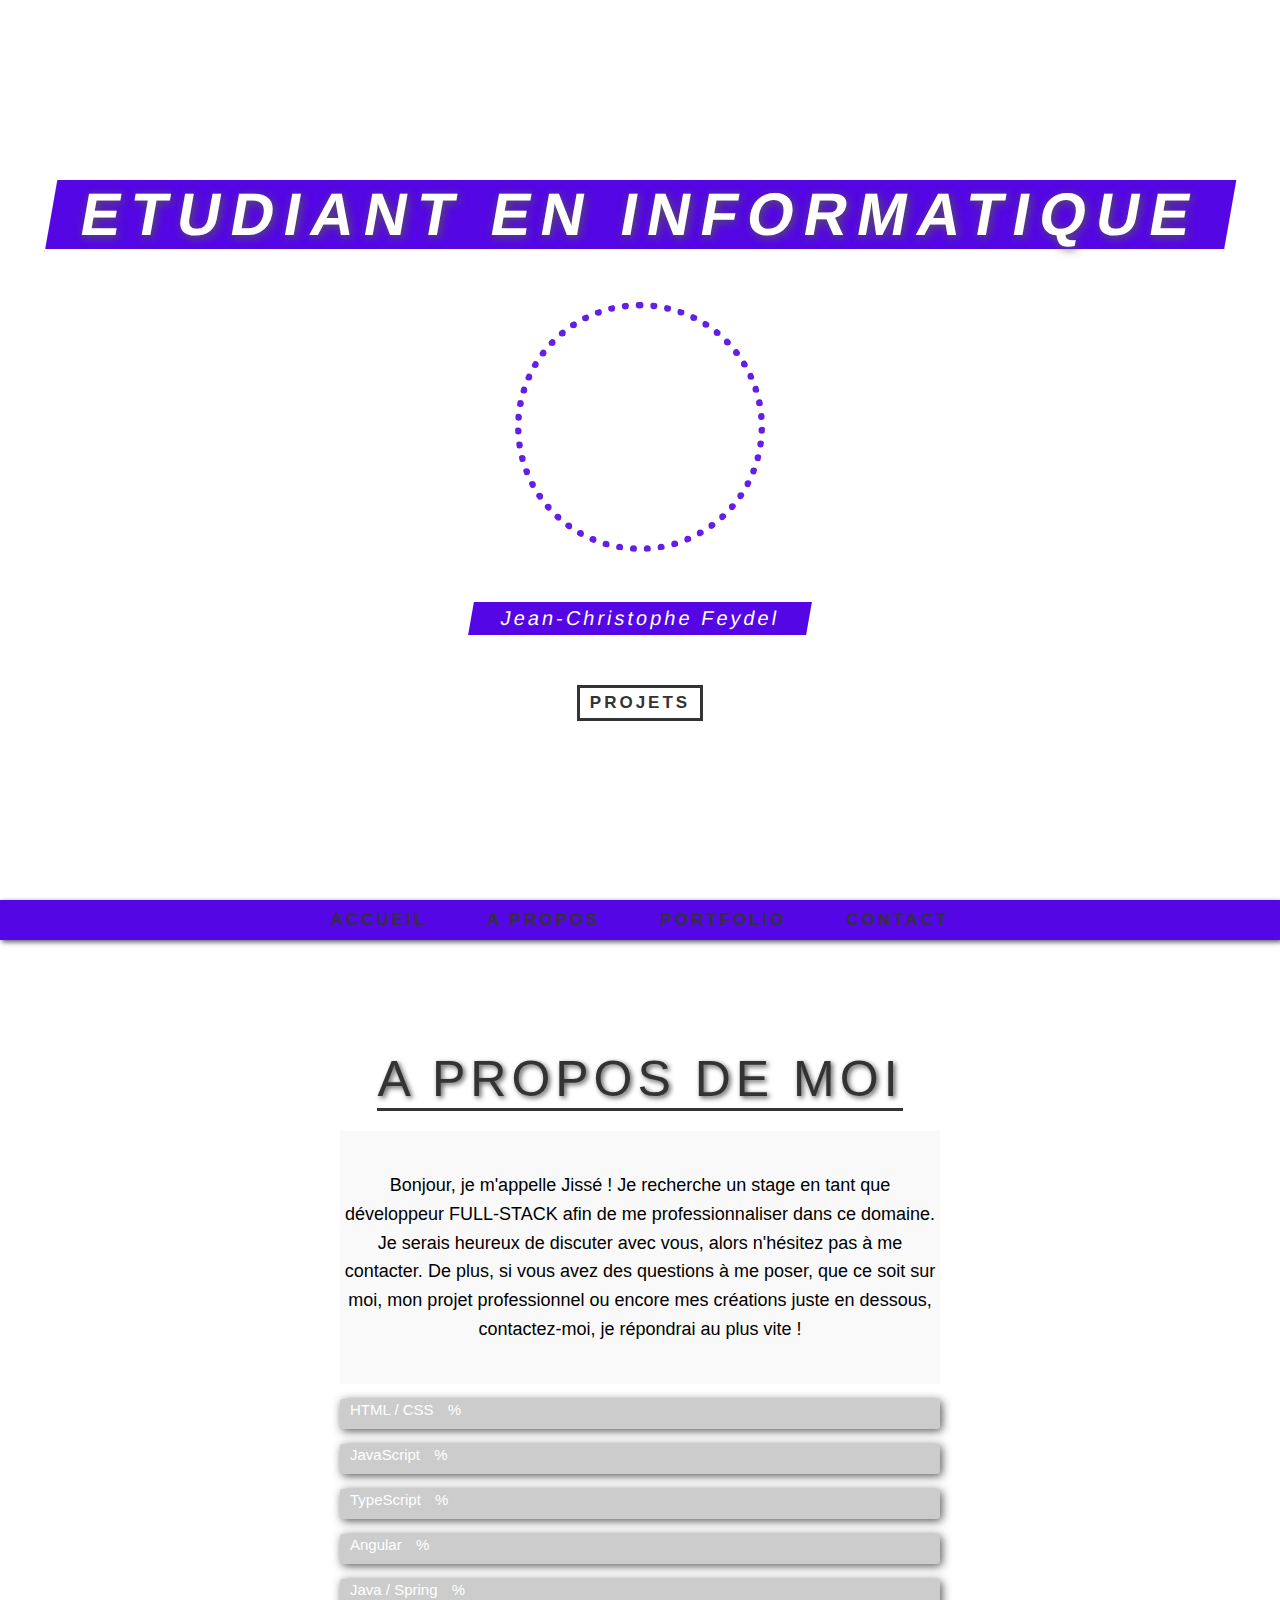
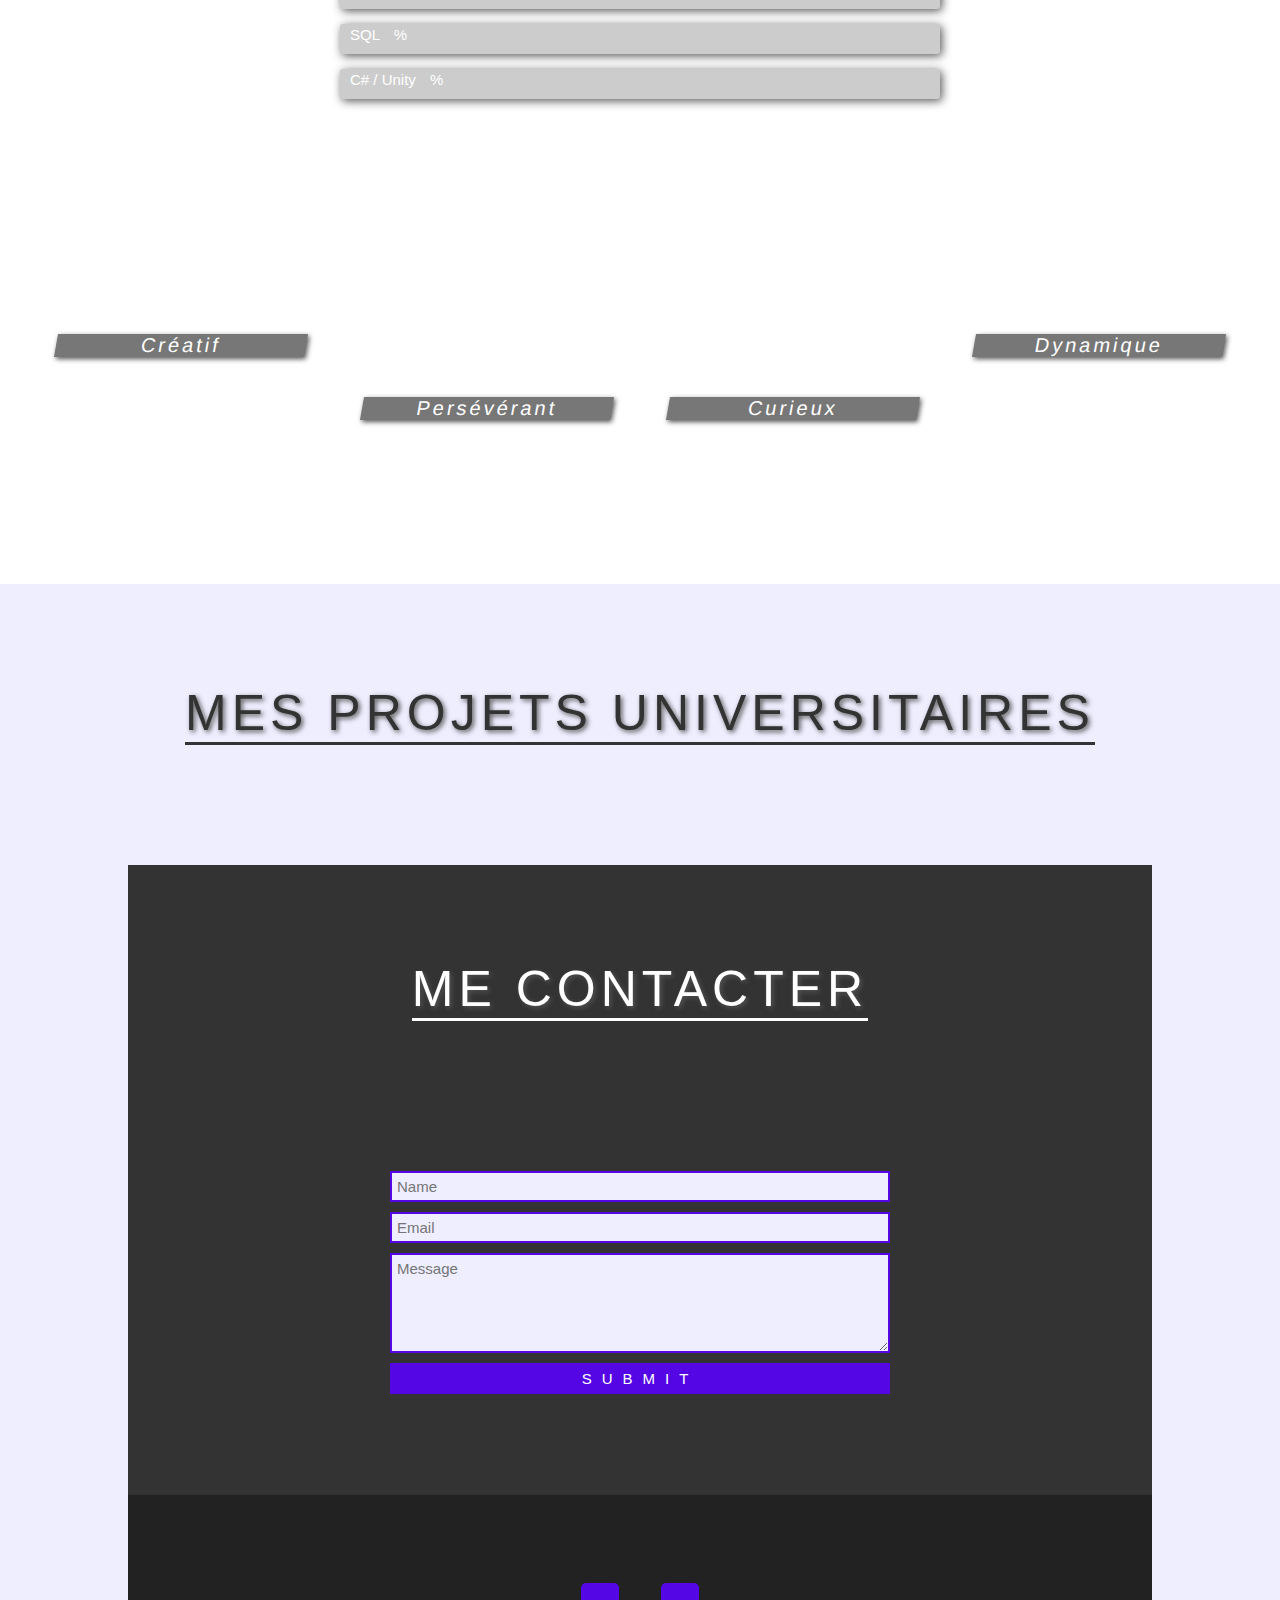
==== index.html @ 64fa3d11 "18" ====
<!DOCTYPE html>
<html lang="en">
  <head>
    <meta charset="UTF-8" />
    <meta name="viewport" content="width=device-width, initial-scale=1.0" />
    <title>Portfolio</title>
    <link rel="stylesheet" href="style.css" />
    <link
      rel="stylesheet"
      href="https://cdnjs.cloudflare.com/ajax/libs/font-awesome/5.13.0/css/all.min.css"
    />
    <link
      href="https://fonts.googleapis.com/css2?family=Jost:wght@100;200;300;400;500;600;700;800;900&display=swap"
      rel="stylesheet"
    />

    <script type="text/javascript" src="https://cdn.emailjs.com/sdk/2.3.2/email.min.js"></script>

  </head>
  <body>
    <div class="container">
      <!-- Section 1 -->
      <section class="section-1 center" id="section-1">
        <h1 class="section-1-heading">
          Etudiant en Informatique
        </h1>
        <img src="images/phoyoCV.jpg" alt="Jean-Christophe Feydel" class="person-img" />
        <h3 class="person-name">Jean-Christophe Feydel</h3>
        <a href="#section-3" class="section-1-btn">Projets</a>
      </section>
      <!-- End of Section 1 -->

      <!-- Navbar -->
      <nav class="navbar center">
        <a href="#section-1" class="navbar-link">Accueil</a>
        <a href="#section-2" class="navbar-link">A propos</a>
        <a href="#section-3" class="navbar-link">Portfolio</a>
        <a href="#section-4" class="navbar-link">Contact</a>
      </nav>

      <!-- End of Navbar -->

      <!-- Section 2 -->
      <section class="section-2" id="section-2">
        <h1 class="section-heading section-2-heading">A propos de moi</h1>

        <section class="section-2-bio" id="section-2-bio">
          <div class="container">
        
            <p class="bio-text">
              Bonjour, je m'appelle Jissé ! Je recherche un stage en tant que développeur FULL-STACK afin de me professionnaliser dans ce domaine. 
              Je serais heureux de discuter avec vous, alors n'hésitez pas à me contacter.
              De plus, si vous avez des questions à me poser, que ce soit sur moi, mon projet professionnel ou encore mes créations juste en dessous, 
              contactez-moi, je répondrai au plus vite !
            </p>
          </div>
        </section>


        <div class="progress-bars-wrapper">
          <div class="progress-bar">
            <p class="progress-text">
              HTML / CSS
              <span></span>%
            </p>
            <div class="progress-percent"></div>
          </div>
          <div class="progress-bar">
            <p class="progress-text">
              JavaScript
              <span></span>%
            </p>
            <div class="progress-percent"></div>
          </div>
          <div class="progress-bar">
            <p class="progress-text">
              TypeScript
              <span></span>%
            </p>
            <div class="progress-percent"></div>
          </div>
          <div class="progress-bar">
            <p class="progress-text">
              Angular
              <span></span>%
            </p>
            <div class="progress-percent"></div>
          </div>
          <div class="progress-bar">
            <p class="progress-text">
              Java /  Spring
              <span></span>%
            </p>
            <div class="progress-percent"></div>
          </div>
          <div class="progress-bar">
            <p class="progress-text">
             SQL
              <span></span>%
            </p>
            <div class="progress-percent"></div>
          </div>
          <div class="progress-bar">
            <p class="progress-text">
             C# / Unity
              <span></span>%
            </p>
            <div class="progress-percent"></div>
          </div>
        </div>
        <div class="services">
          <div class="service">
            <i class="far fa-lightbulb"></i>
            <h2 class="service-heading">Créatif</h2>
          </div>
          <div class="service">
            <i class="fas fa-cut"></i>
            <h2 class="service-heading">Persévérant</h2>
          </div>
          <div class="service">
            <i class="fas fa-tachometer-alt"></i>
            <h2 class="service-heading">Curieux</h2>
          </div>
          <div class="service">
            <i class="fas fa-rocket"></i>
            <h2 class="service-heading">Dynamique</h2>
          </div>
        </div>
      </section>
      <!-- End of Section 2 -->

      <!-- Section 3 -->
      <section class="section-3" id="section-3">
        <h1 class="section-heading section-3-heading">Mes Projets Universitaires</h1>
        <div class="projects-wrapper center">

          <div class="project">
            <div class="project-text">
              <h2 class="project-name">Bataille Navale Réseaux </h2>
              <h4 class="project-technologies">JAVA</h4>
            </div>
            <img src="images/BTN.png" class="project-img" />
            <a
              href="https://github.com/Jisse7/BatailleNavale.github"
              class="project-link"
              target="_blank"
              >Aller sur Git Hub</a
            >
          </div>


          <div class="project">
            <div class="project-text">
              <h2 class="project-name">Jeu de Dessin Réseaux</h2>
              <h4 class="project-technologies">JAVA</h4>
            </div>
            <img src="images/DESSIN.png" class="project-img" />
            <a href="https://github.com/Jisse7/dessinMultijoueur" class="project-link" target="_blank">Aller sur Git HUB</a> 
         </div>
        
  
         <div class="project">
          <div class="project-text">
            <h2 class="project-name">Appli Mobile A.Studio </h2>
            <h4 class="project-technologies">JAVA</h4>
          </div>
          <img src="images/LUNA.png" class="project-img" />
          <a
            href="https://github.com/Jisse7/LunabeeStudioJCF"
            class="project-link"
            target="_blank"
            >Aller sur Git Hub</a
          >
        </div>


        <div class="project">
          <div class="project-text">
            <h2 class="project-name">Mini projet Angular</h2>
            <h4 class="project-technologies">Angular / TypeScript</h4>
          </div>
          <img src="images/Notes.png" class="project-img" />
          <a
            href="https://github.com/Jisse7/notes.io"
            class="project-link"
            target="_blank"
            >Aller sur github</a
          >
        </div>

        <div class="project">
          <div class="project-text">
            <h2 class="project-name">Site Vitrine Trekking</h2>
            <h4 class="project-technologies">HTML / CSS / JavaScript</h4>
          </div>
          <img src="images/TREK.png" class="project-img" />
          <a
            href="https://jisse7.github.io/trek.github.io/"
            class="project-link"
            target="_blank"
            >Jeter un coup d'oeil</a
          >
        </div>

          <div class="project">
            <div class="project-text">
              <h2 class="project-name">Site vitrine KB</h2>
              <h4 class="project-technologies">HTML / CSS </h4>
            </div>
            <img src="images/KB.png" class="project-img" />
            <a
              href="https://jisse7.github.io/kb.github.io/"
              class="project-link"
              target="_blank"
              >Jeter un coup d'oeil</a
            >
          </div>
          <div class="project">
            <div class="project-text">
              <h2 class="project-name">Site vitrine Ck.Pie</h2>
              <h4 class="project-technologies">HTML / CSS</h4>
            </div>
            <img src="images/CK.png" class="project-img" />
            <a
              href="https://jisse7.github.io/ck.github.io/"
              
              class="project-link"
              target="_blank"
              >Jeter un coup d'oeil</a
            >
          </div>
       
          

          
          <div class="project">
            <div class="project-text">
              <h2 class="project-name">Mini Projet Unity</h2>
              <h4 class="project-technologies">Unity / C#</h4>
            </div>
            <img src="images/enCours.jpg" class="project-img" />
            <!-- <a
              href="https://www.youtube.com/watch?v=d1vT4kkTCaw"
              class="project-link"
              target="_blank"
              >aller à la vidéo</a
            > -->
          </div>
          <div class="project">
            <div class="project-text">
              <h2 class="project-name">Site E-commerce</h2>
              <h4 class="project-technologies">HTML / CSS / JS / PHP / LARAVEL / SQL </h4>
            </div>
            <img src="images/enCours.jpg" class="project-img" />
            <!-- <a
              href="https://www.youtube.com/watch?v=1qhSSp2q7n4"
              class="project-link"
              target="_blank"
              >aller à la vidéo</a
            > -->
          </div>
         
          
      <!-- End of Section 3 -->

      <!-- Section 4 -->
      <section class="section-4" id="section-4">
        <h1 class="section-heading section-4-heading">Me contacter</h1>
        <form class="contact-form center" id="myForm">
          <input type="text" name="user_name" placeholder="Name" />
          <input type="email" name="user_email" placeholder="Email" />
          <textarea name="message" placeholder="Message"></textarea>
          <input type="submit" value="Submit" class="contact-form-btn" />
        </form>

       
    </section>
    
      <!-- End of Section 4 -->

      <!-- Section 5 -->
      <footer class="section-5 center">
        <div class="social-media">
          <a href="https://github.com/Jisse7?tab=repositories" class="social-media-link">
            <i class="fab fa-github-square"></i>
          </a>
          <a href="https://www.linkedin.com/in/jean-christophe-feydel-08a142278" class="social-media-link">
            <i class="fab fa-linkedin"></i>
          </a>
          <!-- <a href="#none" class="social-media-link">
            <i class="fab fa-facebook-square"></i>
          </a> -->
          <!-- <a href="#none" class="social-media-link">
            <i class="fab fa-instagram-square"></i>
          </a> -->
        </div>
        <p class="copyright">
          <!-- Copyright &copy; CodeAndCreate. All Rights Reserved  -->
        </p>
      </footer>
      <!-- End of Section 5 -->
    </div>

    <script src="script.js"></script>

    <script type="text/javascript">
      (function(){
        emailjs.init('nXxtRLYhbCLUNJlXE') // Remplacez avec votre User ID d'EmailJS
      })();
    
      document.getElementById('myForm').addEventListener('submit', function(event) {
        event.preventDefault();
    
        // Ici, 'service_eklnlmu' est l'ID de votre service EmailJS et 'template_ffc7kv7' est l'ID de votre modèle
        emailjs.sendForm('service_eklnlmu', 'template_ffc7kv7', this)
          .then(function() {
            alert('Message envoyé avec succès!');
          }, function(error) {
            alert('Échec de l\'envoi: ' + JSON.stringify(error));
          });
      });
    </script>
    

  </body>
</html>
---- style.css ----
/* Reset and Common Styles */
* {
  margin: 0;
  padding: 0;
  outline: none;
  box-sizing: border-box;
  text-decoration: none;
  list-style-type: none;
  font-family: "Jost", sans-serif;
  font-weight: 400;
}

html {
  font-size: 62.5%;
  scroll-behavior: smooth;
}

.center {
  display: flex;
  justify-content: center;
  align-items: center;
}

.section-heading {
  font-size: 5rem;
  color: #333;
  text-transform: uppercase;
  letter-spacing: 0.5rem;
  margin-bottom: 2rem;
  border-bottom: 0.3rem solid #333;
  text-shadow: 0.2rem 0.2rem 0.5rem #555;
}
/* End of Reset and Common Styles */

/* Section 1 */
.section-1 {
  width: 100%;
  height: 100vh;
  background: linear-gradient(
      rgba(255, 255, 255, 0.2),
      rgba(255, 255, 255, 0.3)
    ),
    url(images/jamesWebb.jpg) center no-repeat;
  background-size: cover;
  flex-direction: column;
}

.section-1-heading {
  font-size: 6rem;
  font-weight: 700;
  color: #fff;
  background-color: #5407e4;
  padding: 0 3rem;
  margin-bottom: 5rem;
  text-transform: uppercase;
  letter-spacing: 1rem;
  border-bottom: 0.3rem solid #fff;
  text-shadow: 0.2rem 0.2rem 1rem #555;
  transform: skew(-10deg);
}

.person-img {
  width: 25rem;
  height: 25rem;
  object-fit: cover;
  border-radius: 50%;
  border: 0.7rem dotted #5407e4;
  background-color: rgba(255, 255, 255, 0.7);
  padding: 0.5rem;
  opacity: 0.9;
}

.person-name {
  font-size: 2rem;
  color: #fff;
  background-color: #5407e4;
  margin: 5rem 0;
  padding: 0.5rem 3rem;
  letter-spacing: 0.3rem;
  transform: skew(-10deg);
}

.section-1-btn {
  font-size: 1.7rem;
  font-weight: 700;
  color: #333;
  background-color: #fff;
  border: 0.3rem solid #333;
  padding: 0.5rem 1rem;
  text-transform: uppercase;
  letter-spacing: 0.3rem;
}
/* End of Section 1 */

/* Navbar */
.navbar {
  width: 100%;
  height: 4rem;
  background-color: #5407e4;
  box-shadow: 0.2rem 0.2rem 0.5rem #555;
  position: absolute;
  z-index: 300;
}

.sticky {
  position: fixed;
  top: 0;
}

.navbar-link {
  font-size: 1.7rem;
  font-weight: 600;
  color: #333;
  margin: 0 3rem;
  letter-spacing: 0.3rem;
  text-transform: uppercase;
  position: relative;
  transition: color 0.2s;
}

.change.navbar-link {
  color: #fff;
}

.navbar-link:hover {
  color: #fff;
}

.navbar-link::before {
  content: "";
  width: 0;
  height: 0.2rem;
  background-color: #fff;
  position: absolute;
  right: -15%;
  bottom: -0.3rem;
  transition: width 0.2s;
}

.change.navbar-link::before {
  width: 130%;
}

.navbar-link:hover::before {
  width: 130%;
}
/* End of Navbar */

/* Section 2 */

.section-2-bio {
  background-color: #f9f9f9; /* Couleur de fond */
  padding: 40px 0; /* Espacement intérieur */
}

/* Style pour le texte de la biographie */
.bio-text {
  font-size: 18px; /* Taille de la police */
  line-height: 1.6; /* Hauteur de ligne */
  text-align: center; /* Alignement du texte */
  margin: 0 auto; /* Centrage horizontal */
  max-width: 600px; /* Largeur maximale */
}

.section-2 {
  width: 100%;
  height: 100%;
  padding: 15rem 0 10rem 0;
  background-color: #fff;
  display: flex;
  flex-direction: column;
  align-items: center;
}

.progress-bars-wrapper {
  margin-bottom: 10rem;
}

.progress-bar {
  width: 60rem;
  height: 3rem;
  background-color: #ccc;
  margin: 1.5rem 0;
  border-radius: 0.3rem;
  box-shadow: 0.2rem 0.2rem 1rem #555;
  position: relative;
}

.progress-text {
  position: absolute;
  left: 1rem;
  font-size: 1.5rem;
  color: #fff;
}

.progress-text span {
  margin: 0 0.5rem;
  font-size: 1.8rem;
  font-weight: 700;
}

.progress-percent {
  width: 0;
  height: 100%;
  background-color: #5407e4;
  border-radius: 0.3rem;
  transition: width 0.5s 0.5s ease-in-out;
}

.services {
  width: 100%;
  height: 30vh;
  display: flex;
  justify-content: space-evenly;
  align-items: center;
}

.service {
  text-align: center;
}

.service:first-child,
.service:last-child {
  align-self: flex-start;
}

.service i {
  font-size: 10rem;
  color: #888;
  margin-bottom: 2rem;
  text-shadow: 0.1rem 0.1rem 0.5rem #555;
}

.service h2 {
  font-size: 2rem;
  color: #fff;
  background-color: #777;
  width: 25rem;
  letter-spacing: 0.3rem;
  transform: skew(-10deg);
  box-shadow: 0.2rem 0.2rem 0.5rem #555;
}
/* End of Section 2 */

/* Section 3 */
.section-3 {
  width: 100%;
  height: 100%;
  padding: 10rem 0;
  background-color: #eef;
  display: flex;
  flex-direction: column;
  align-items: center;
}

.projects-wrapper {
  width: 80%;
  flex-wrap: wrap;
}

.project {
  display: flex;
  flex-direction: column;
  justify-content: center;
  align-items: center;
  margin: 1rem;
  background-color: #fff;
  box-shadow: 0.3rem 0.3rem 0.5rem #777;
  position: relative;
  overflow: hidden;
  transition: box-shadow 0.5s;
}

.project:hover {
  box-shadow: 1rem 1rem 1rem #777;
}

.project-text {
  text-align: center;
  letter-spacing: 0.1rem;
  position: absolute;
  top: -10rem;
  z-index: 10;
  transition: top 0.3s;
}

.project:hover .project-text {
  top: 5rem;
  transition: top 0.3s 0.3s;
}

.project-name {
  font-size: 3rem;
  font-weight: 700;
  color: #333;
  text-transform: capitalize;
}

.project-technologies {
  font-size: 1.8rem;
  color: #5407e4;
}

.project-img {
  width: 40rem;
  transition: opacity 0.3s;
}

.project:hover .project-img {
  opacity: 0.2;
}

.project-link {
  font-size: 2rem;
  font-weight: 500;
  color: #333;
  letter-spacing: 0.1rem;
  border: 0.3rem solid #5407e4;
  padding: 0 1rem;
  background-color: #fff;
  position: absolute;
  bottom: -5rem;
  transition: bottom 0.3s;
}

.project:hover .project-link {
  bottom: 5rem;
  transition: bottom 0.3s 0.3s;
}
/* End of Section 3 */

/* Section 4 */
.section-4 {
  width: 100%;
  height: 70vh;
  background-color: #333;
  display: flex;
  flex-direction: column;
  align-items: center;
  justify-content: space-evenly;
}

.section-4-heading {
  color: #fff;
  box-shadow: none;
  border-color: #fff;
  margin-bottom: 5rem;
}

.contact-form {
  width: 50rem;
  flex-direction: column;
}

.contact-form input,
.contact-form textarea {
  width: 100%;
  padding: 0.5rem;
  margin: 0.5rem 0;
  background-color: #eef;
  font-size: 1.5rem;
  border: 0.2rem solid #5407e4;
  color: #555;
}

.contact-form textarea {
  height: 10rem;
  max-height: 15rem;
  max-width: 100%;
}

.contact-form .contact-form-btn {
  background-color: #5407e4;
  color: #fff;
  text-transform: uppercase;
  letter-spacing: 1rem;
  cursor: pointer;
}
/* End of Section 4 */

/* Section 5 */
.section-5 {
  width: 100%;
  height: 30vh;
  background-color: #222;
  flex-direction: column;
}

.social-media {
  margin-bottom: 5rem;
}

.social-media-link {
  margin: 0 2rem;
  padding: 0.7rem;
  background-color: #5407e4;
  border-radius: 0.5rem;
  display: inline-block;
}

.social-media-link i {
  font-size: 3rem;
  color: #fff;
}

.copyright {
  color: #aaa;
  font-size: 2rem;
  letter-spacing: 0.2rem;
  font-weight: 300;
  text-align: center;
}
/* End of Section 5 */

/* Responsive */
@media (max-width: 1200px) {
  .services {
    height: auto;
    flex-wrap: wrap;
  }

  .service {
    margin: 3rem 2rem;
  }

  .section-4 {
    height: 80vh;
  }
}

@media (max-width: 800px) {
  .section-1-heading {
    font-size: 4rem;
  }

  .progress-bar {
    width: 50rem;
  }
}

@media (max-width: 600px) {
  .section-1-heading {
    font-size: 3rem;
  }

  .navbar-link {
    margin: 0 2rem;
    font-size: 1.5rem;
  }

  .section-2 {
    padding: 10rem;
  }

  .section-2-heading {
    margin-bottom: 10rem;
  }

  .progress-bar {
    width: 45rem;
  }

  .project-img {
    width: 100%;
  }

  .contact-form {
    width: 40rem;
  }

  .copyright {
    width: 70%;
  }
}

@media (max-width: 500px) {
  html {
    font-size: 55%;
  }
}

@media (max-width: 450px) {
  html {
    font-size: 45%;
  }

  .section-1-heading {
    font-size: 2.5rem;
  }

  .navbar-link {
    margin: 0 1.5rem;
  }

  .section-2-heading {
    text-align: center;
  }

  .progress-bar {
    width: 40rem;
  }
}
/* End of Responsive */
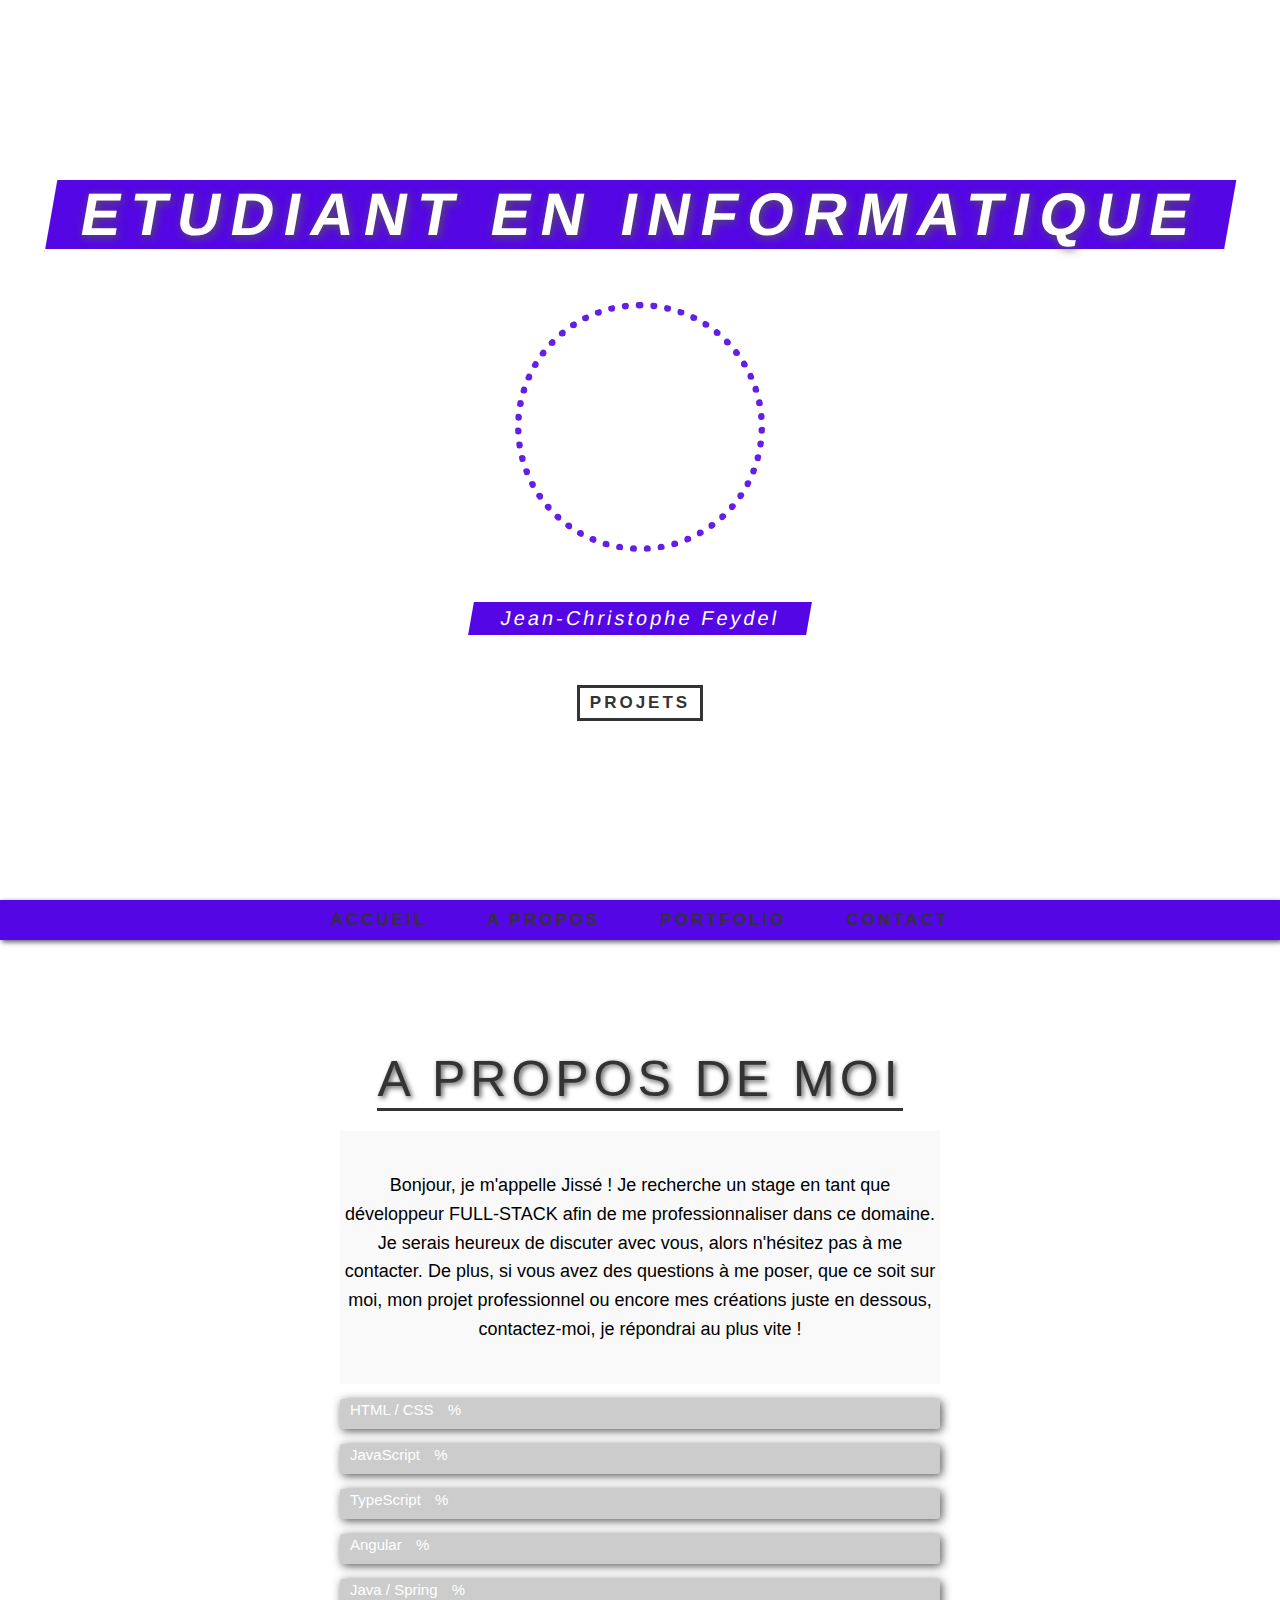
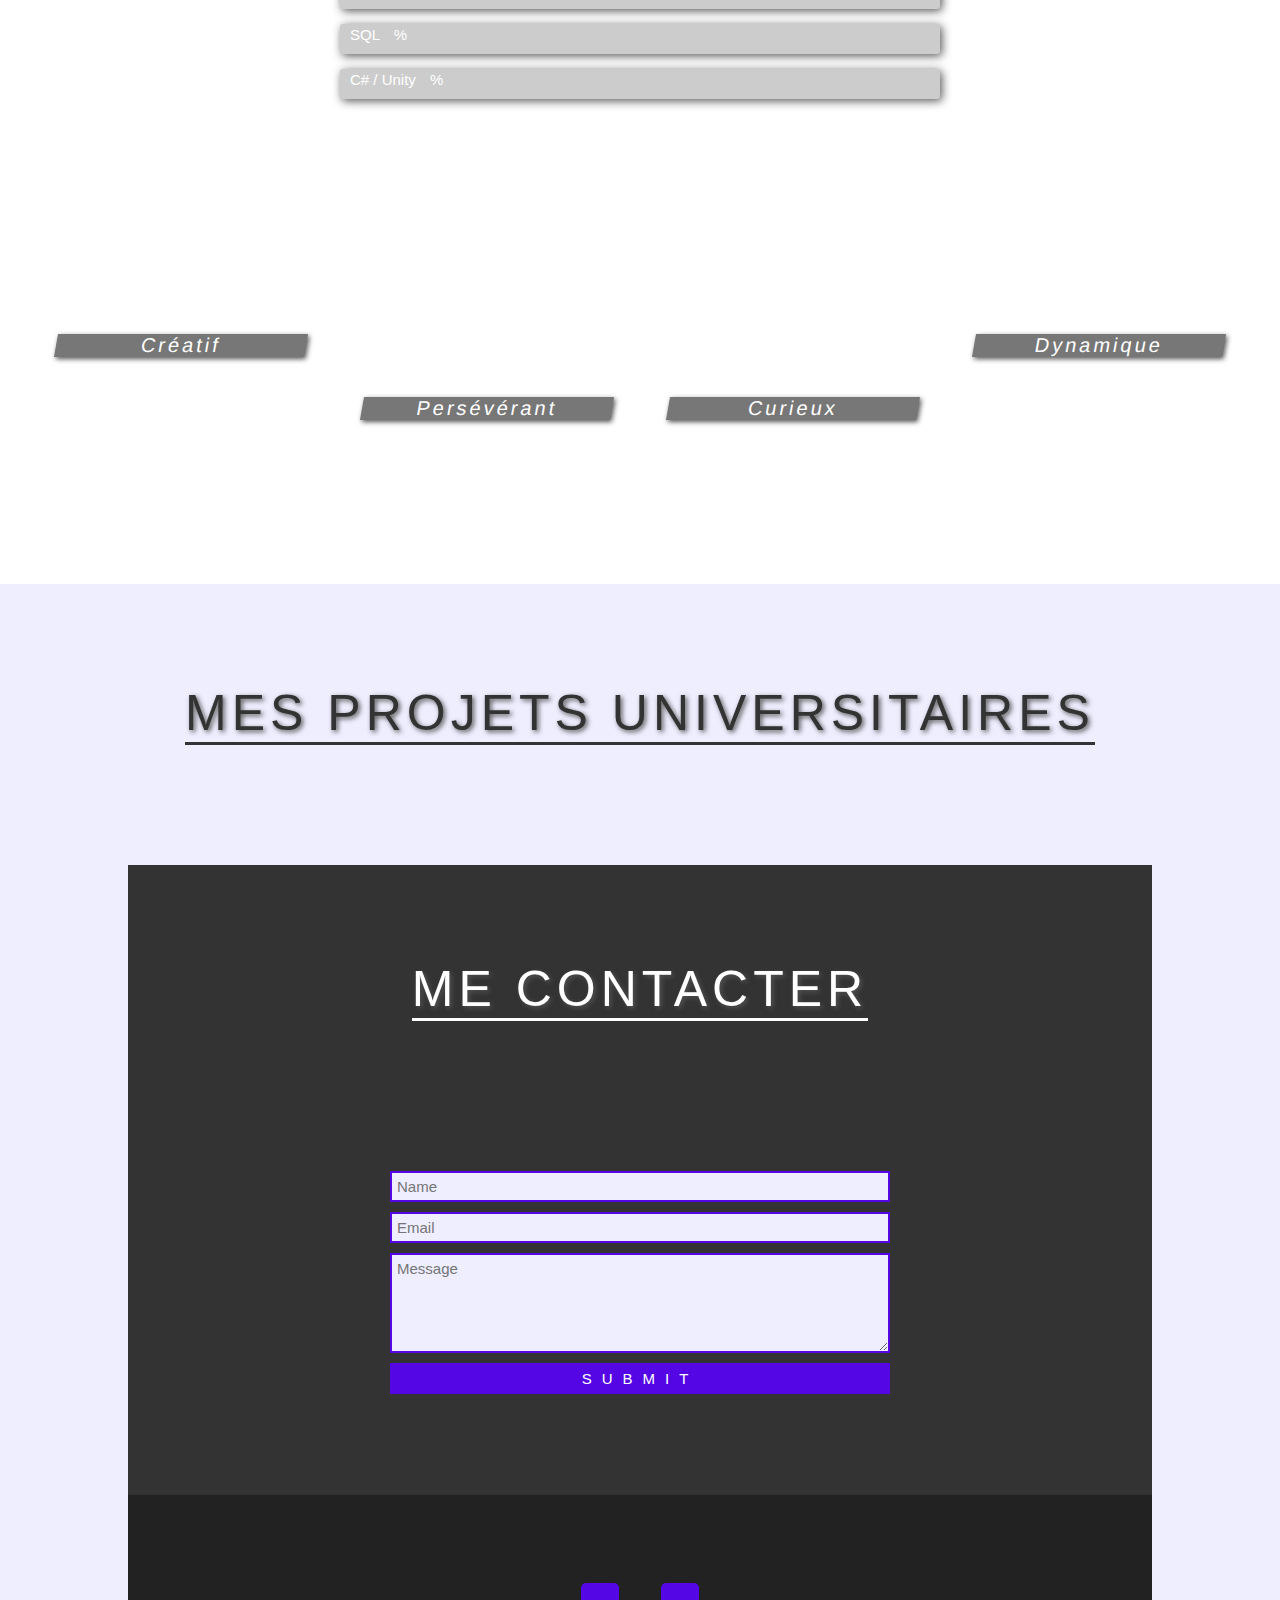
==== commit 4d5e45fe: "23" ====
--- a/index.html
+++ b/index.html
@@ -184,7 +184,7 @@
             href="https://github.com/Jisse7/notes.io"
             class="project-link"
             target="_blank"
-            >Aller sur github</a
+            >Aller sur Git Hub</a
           >
         </div>
 
@@ -201,7 +201,34 @@
             >Jeter un coup d'oeil</a
           >
         </div>
-
+        <div class="project">
+          <div class="project-text">
+            <h2 class="project-name">Site Commercial </h2>
+            <h4 class="project-technologies">PHP</h4>
+          </div>
+          <img src="images/CNAM.png" class="project-img" />
+          <a
+            href="https://jisse7.github.io/cnam.io/"
+            class="project-link"
+            target="_blank"
+            >Jeter un coup d'oeil</a
+          >
+        </div>
+
+        <div class="project">
+          <div class="project-text">
+            <h2 class="project-name">Site vitrine Ck.Pie</h2>
+            <h4 class="project-technologies">HTML / CSS</h4>
+          </div>
+          <img src="images/CK.png" class="project-img" />
+          <a
+            href="https://jisse7.github.io/ck.github.io/"
+            
+            class="project-link"
+            target="_blank"
+            >Jeter un coup d'oeil</a
+          >
+        </div>
           <div class="project">
             <div class="project-text">
               <h2 class="project-name">Site vitrine KB</h2>
@@ -215,37 +242,8 @@
               >Jeter un coup d'oeil</a
             >
           </div>
-          <div class="project">
-            <div class="project-text">
-              <h2 class="project-name">Site vitrine Ck.Pie</h2>
-              <h4 class="project-technologies">HTML / CSS</h4>
-            </div>
-            <img src="images/CK.png" class="project-img" />
-            <a
-              href="https://jisse7.github.io/ck.github.io/"
-              
-              class="project-link"
-              target="_blank"
-              >Jeter un coup d'oeil</a
-            >
-          </div>
-       
-          
-
-          
-          <div class="project">
-            <div class="project-text">
-              <h2 class="project-name">Mini Projet Unity</h2>
-              <h4 class="project-technologies">Unity / C#</h4>
-            </div>
-            <img src="images/enCours.jpg" class="project-img" />
-            <!-- <a
-              href="https://www.youtube.com/watch?v=d1vT4kkTCaw"
-              class="project-link"
-              target="_blank"
-              >aller à la vidéo</a
-            > -->
-          </div>
+
+  
           <div class="project">
             <div class="project-text">
               <h2 class="project-name">Site E-commerce</h2>
--- a/style.css
+++ b/style.css
@@ -37,10 +37,10 @@
   width: 100%;
   height: 100vh;
   background: linear-gradient(
-      rgba(255, 255, 255, 0.2),
-      rgba(255, 255, 255, 0.3)
+      rgba(255, 255, 255, 0.1),
+      rgba(255, 255, 255, 0.1)
     ),
-    url(images/jamesWebb.jpg) center no-repeat;
+    url(images/4k.jpg) center no-repeat;
   background-size: cover;
   flex-direction: column;
 }
@@ -161,6 +161,11 @@
   margin: 0 auto; /* Centrage horizontal */
   max-width: 600px; /* Largeur maximale */
 }
+
+
+
+
+
 
 .section-2 {
   width: 100%;
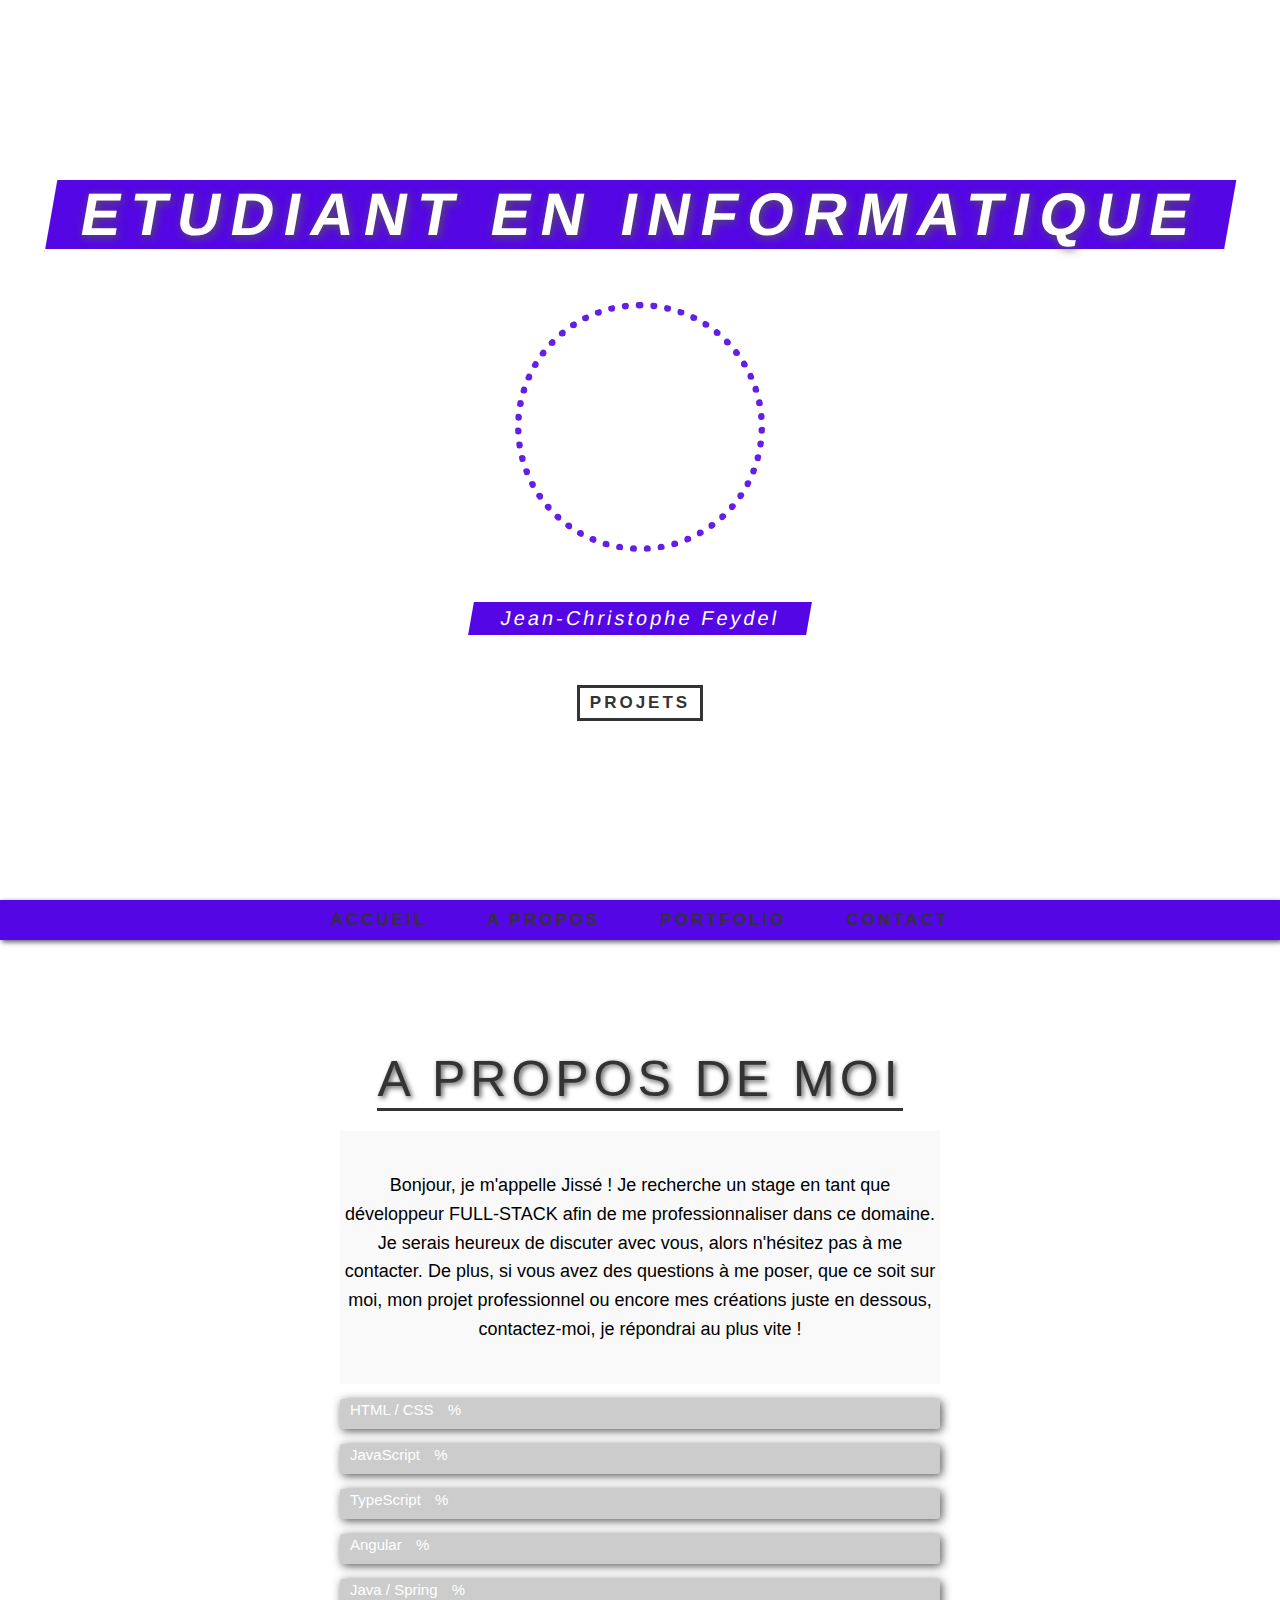
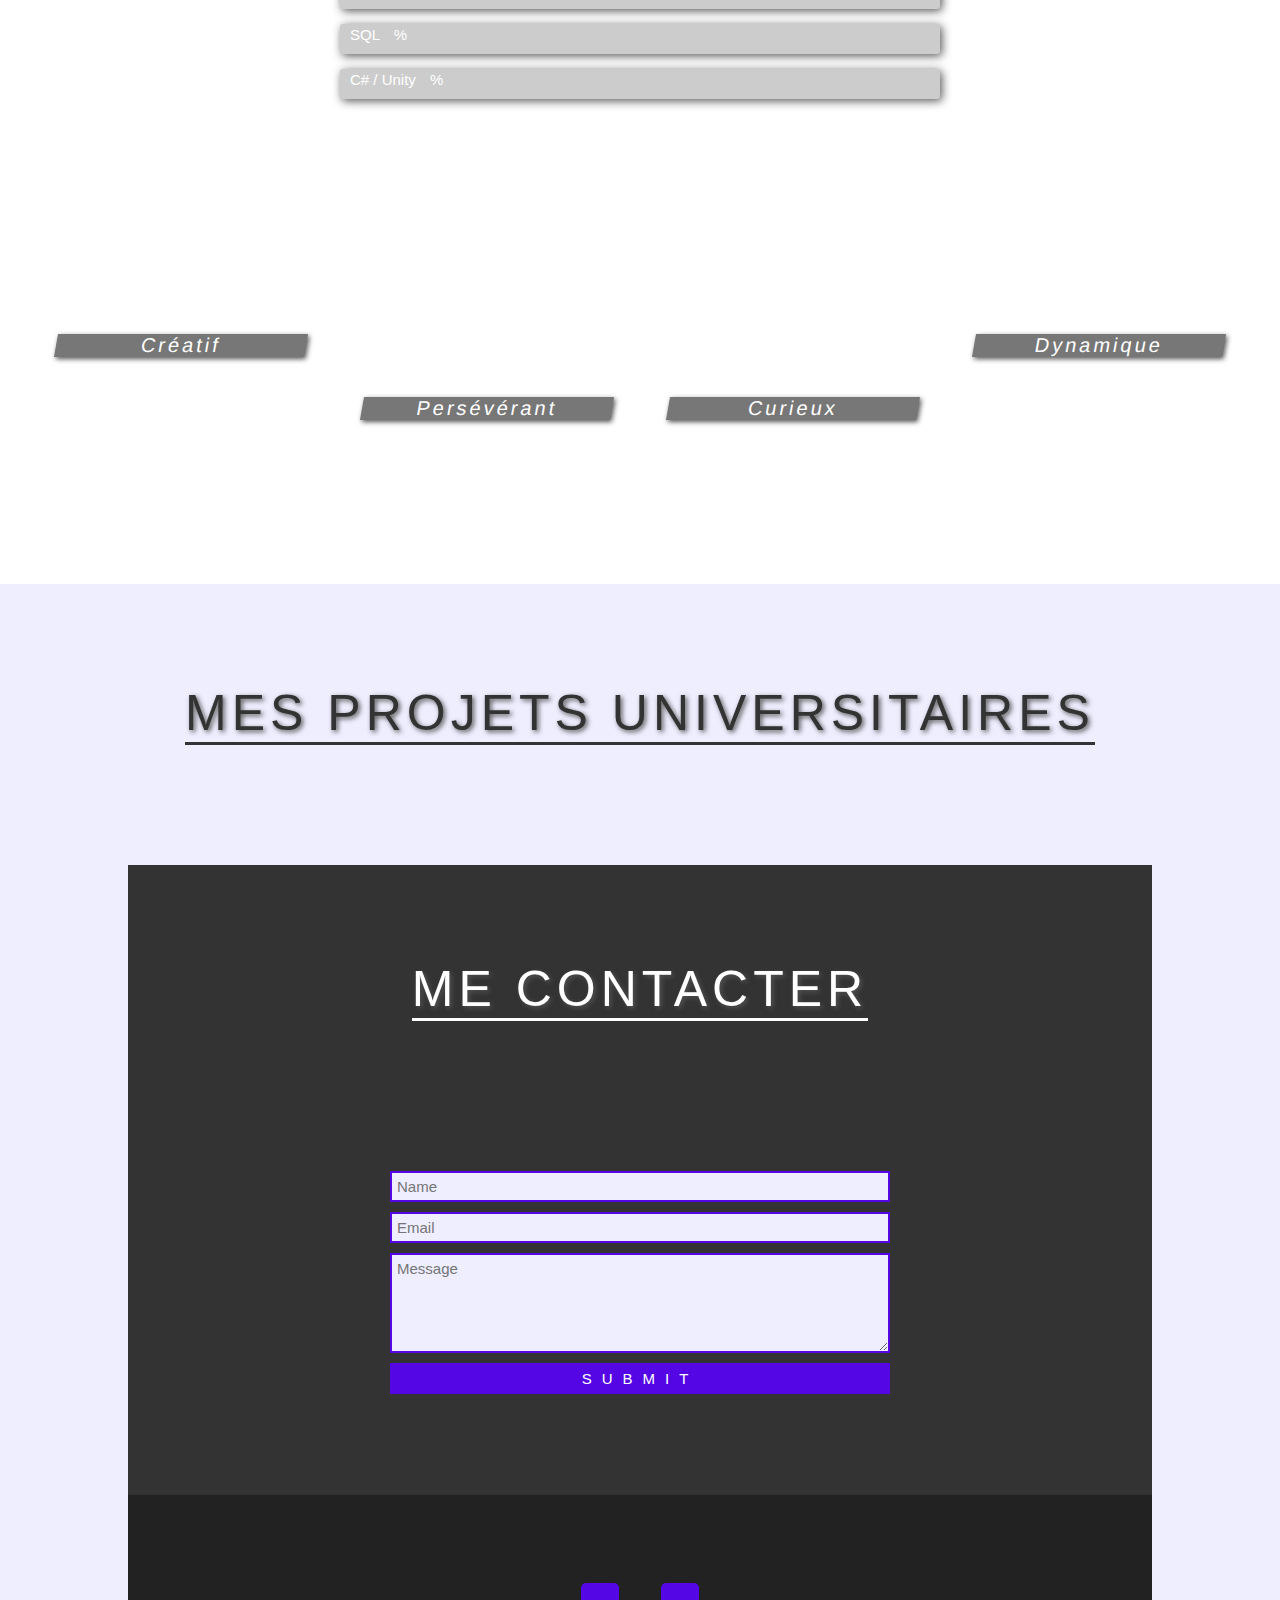
==== commit e1641456: "27" ====
--- a/index.html
+++ b/index.html
@@ -203,15 +203,15 @@
         </div>
         <div class="project">
           <div class="project-text">
-            <h2 class="project-name">Site Commercial </h2>
+            <h2 class="project-name">Appli simple avec BDD </h2>
             <h4 class="project-technologies">PHP</h4>
           </div>
-          <img src="images/CNAM.png" class="project-img" />
-          <a
-            href="https://jisse7.github.io/cnam.io/"
-            class="project-link"
-            target="_blank"
-            >Jeter un coup d'oeil</a
+          <img src="images/AceAgency.png" class="project-img" />
+          <a
+            href="aceagencyjcf.infinityfreeapp.com"
+            class="project-link"
+            target="_blank"
+            >Venez me tester !</a
           >
         </div>
 
@@ -246,16 +246,16 @@
   
           <div class="project">
             <div class="project-text">
-              <h2 class="project-name">Site E-commerce</h2>
-              <h4 class="project-technologies">HTML / CSS / JS / PHP / LARAVEL / SQL </h4>
+              <h2 class="project-name">Site d'Entreprise</h2>
+              <h4 class="project-technologies">PHP BootStrap</h4>
             </div>
-            <img src="images/enCours.jpg" class="project-img" />
-            <!-- <a
-              href="https://www.youtube.com/watch?v=1qhSSp2q7n4"
+            <img src="images/CNAM.png" class="project-img" />
+            <a
+              href="https://github.com/Jisse7/cnam.io"
               class="project-link"
               target="_blank"
-              >aller à la vidéo</a
-            > -->
+              >Aller sur Git Hub</a
+            >
           </div>
          
           
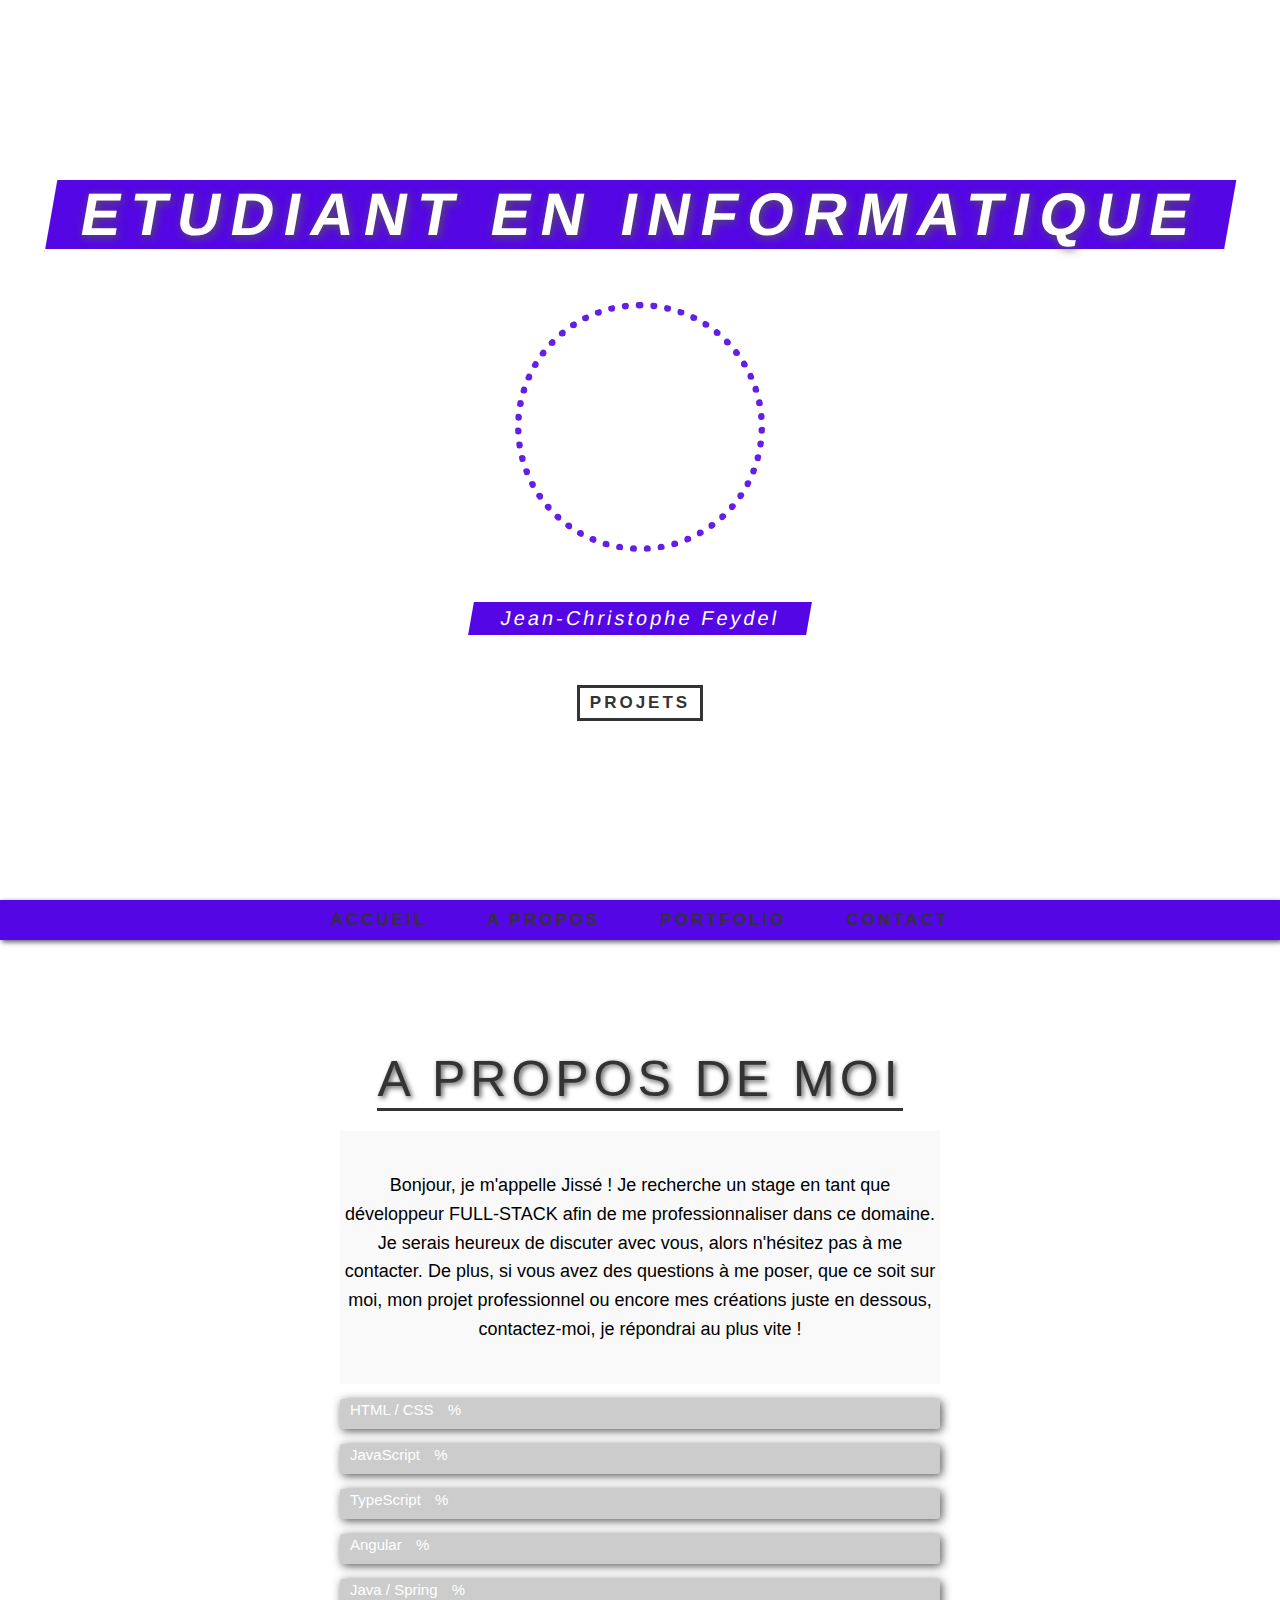
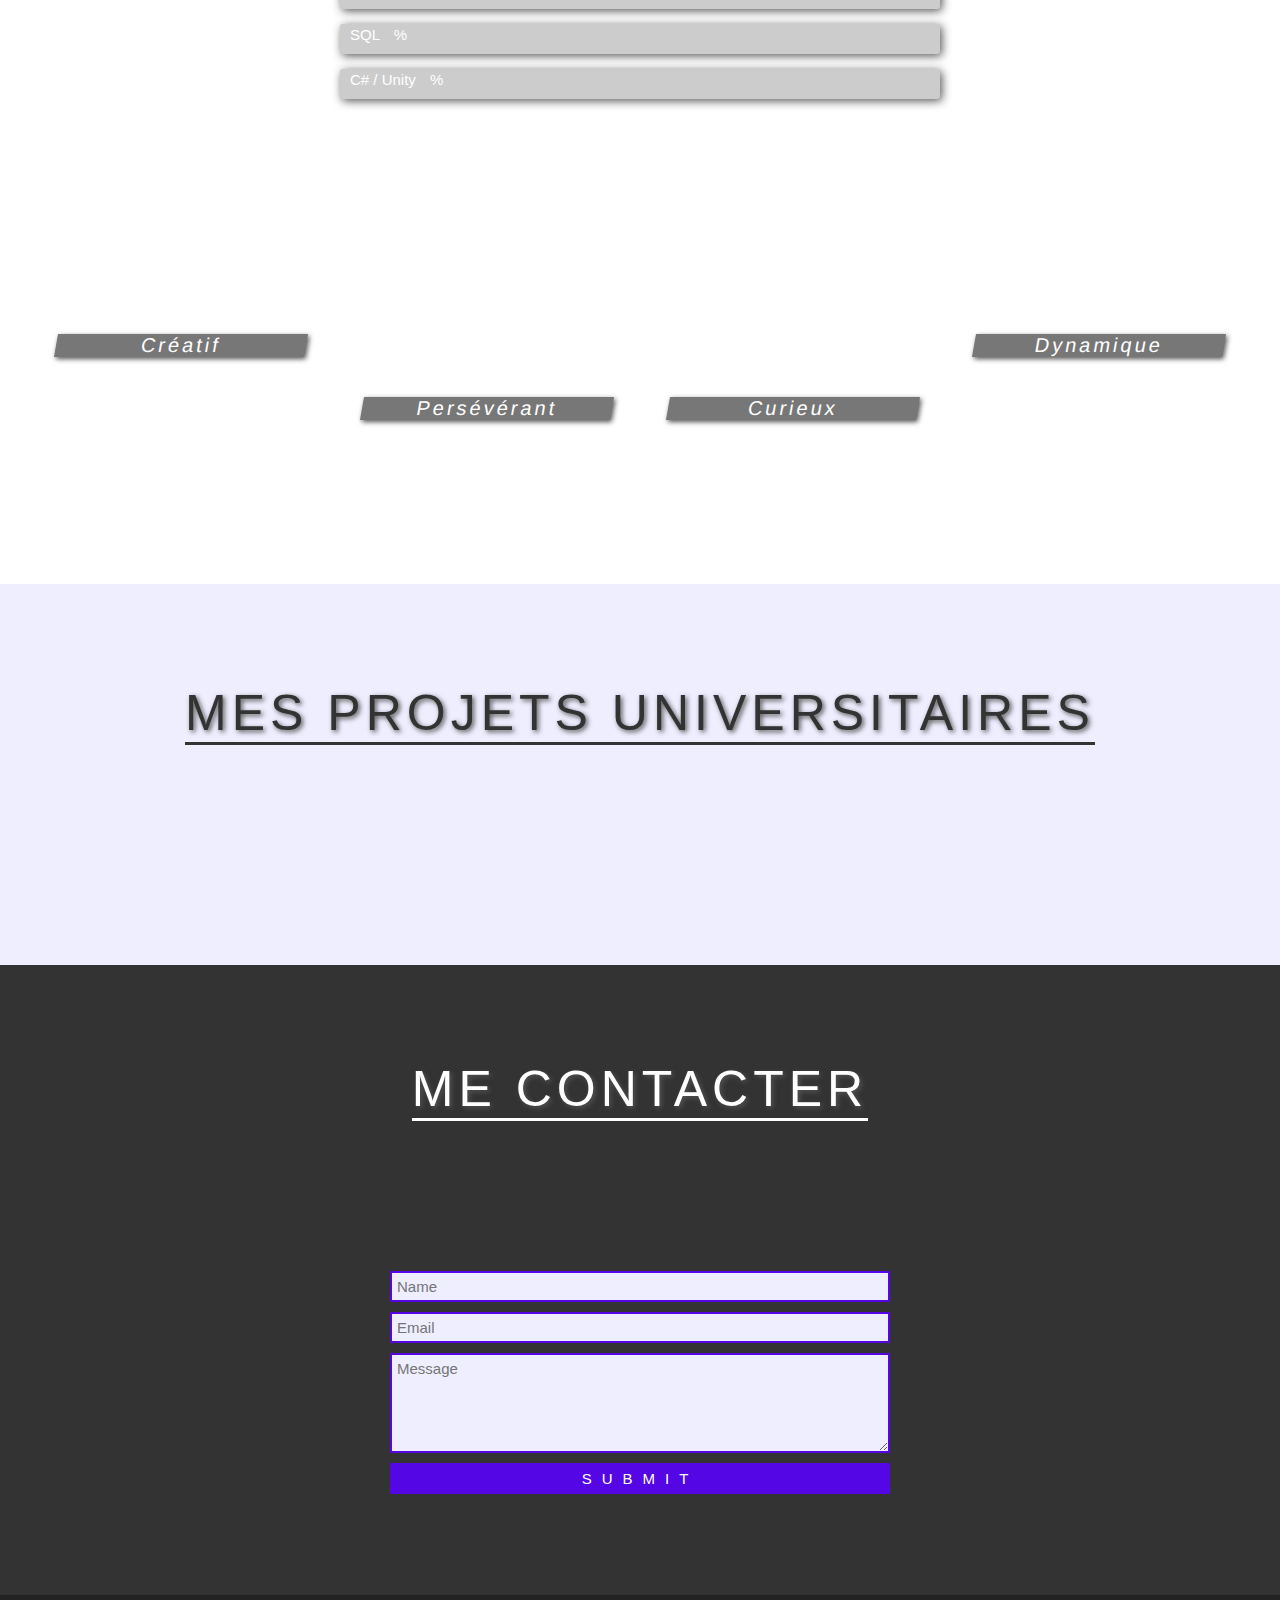
==== commit 96140dfb: "29" ====
--- a/index.html
+++ b/index.html
@@ -208,7 +208,7 @@
           </div>
           <img src="images/AceAgency.png" class="project-img" />
           <a
-            href="aceagencyjcf.infinityfreeapp.com"
+            href="http://aceagencyjcf.infinityfreeapp.com/index.php"
             class="project-link"
             target="_blank"
             >Venez me tester !</a
@@ -258,7 +258,7 @@
             >
           </div>
          
-          
+        </section>
       <!-- End of Section 3 -->
 
       <!-- Section 4 -->
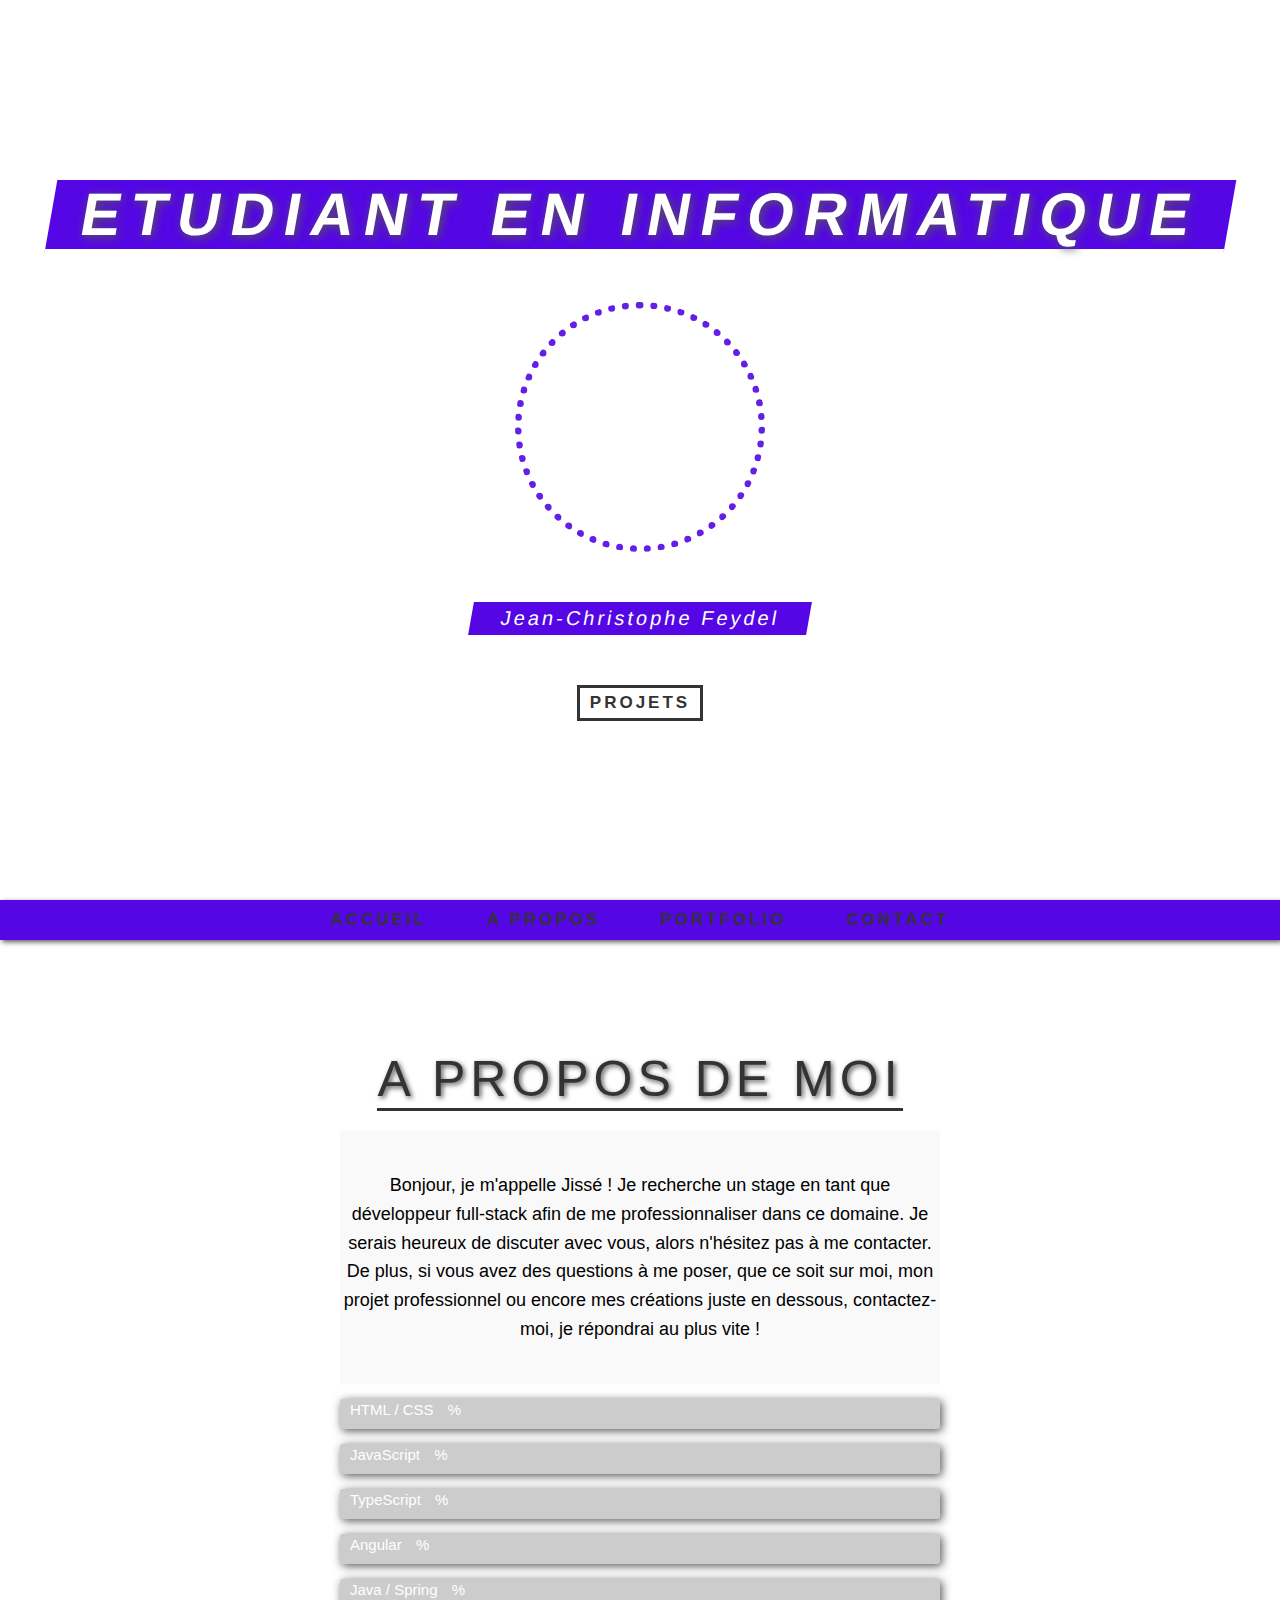
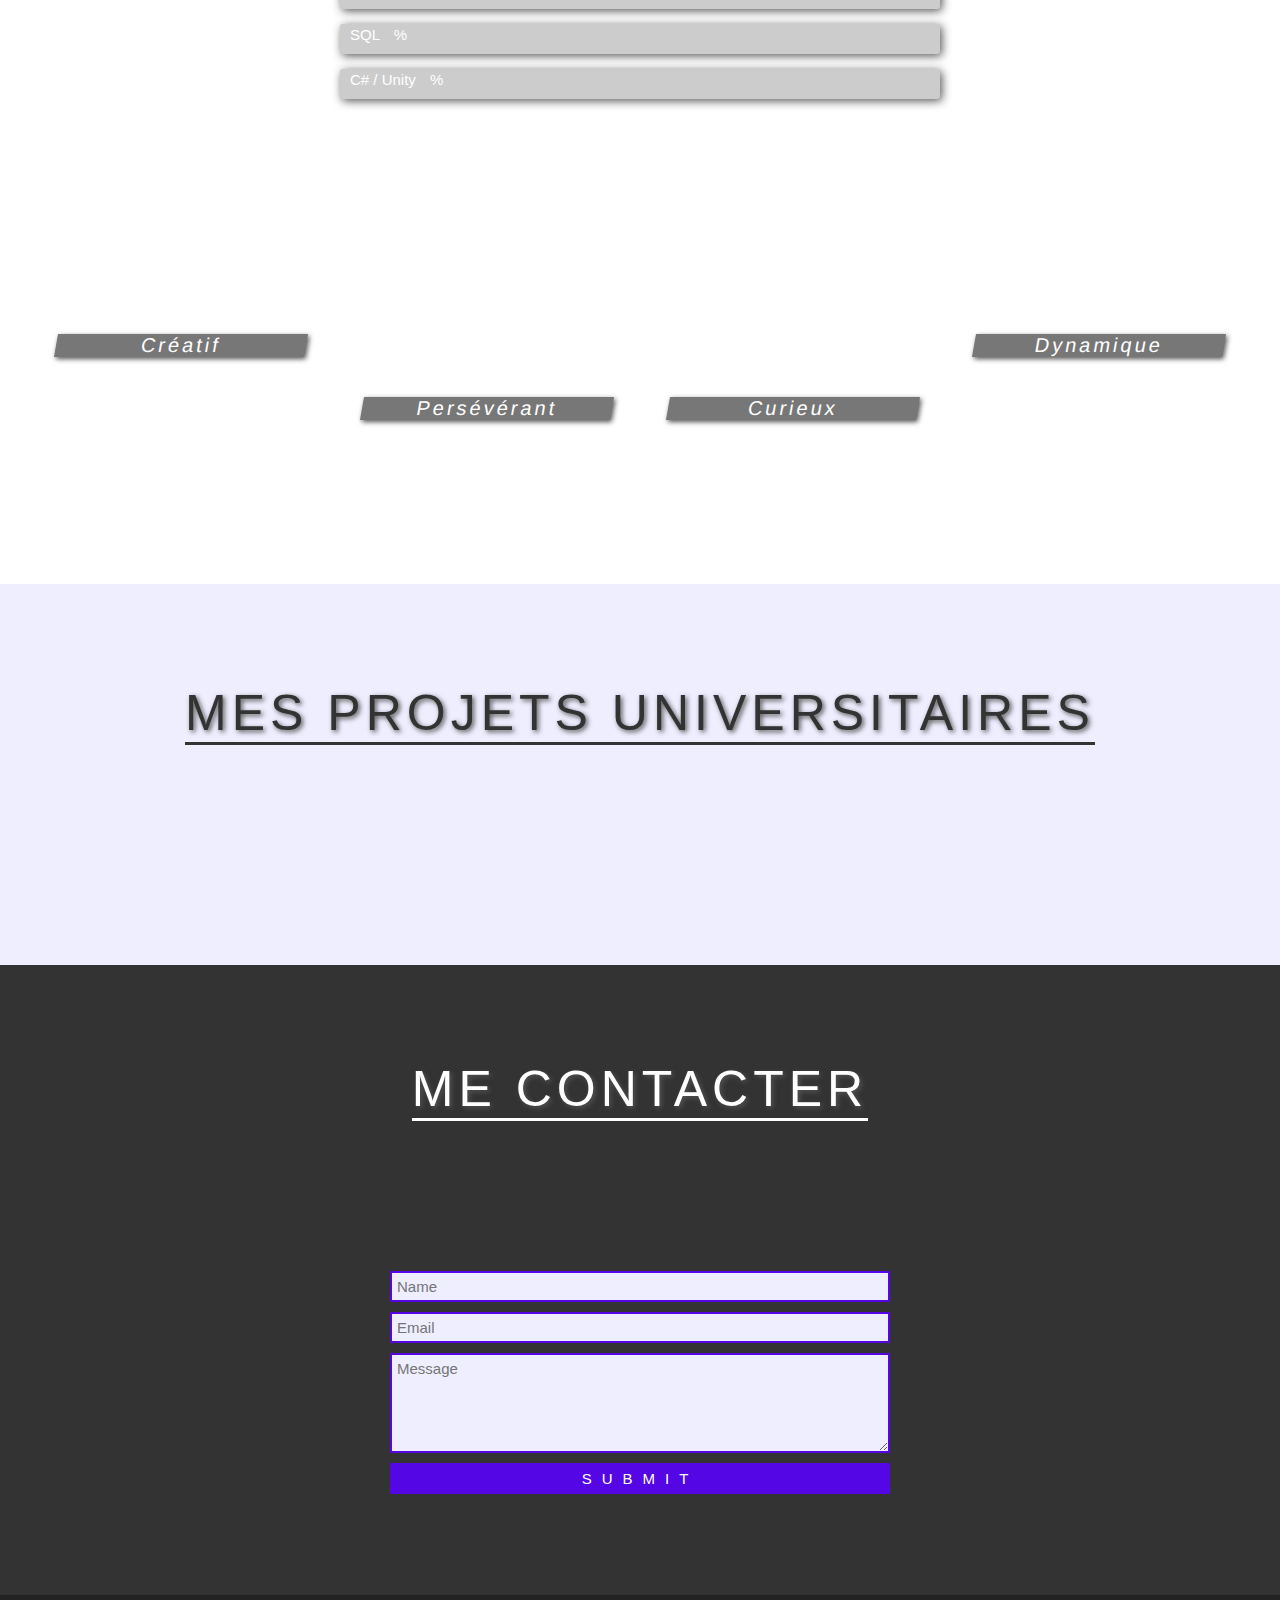
==== commit 1cef7572: "25" ====
--- a/index.html
+++ b/index.html
@@ -48,10 +48,7 @@
           <div class="container">
         
             <p class="bio-text">
-              Bonjour, je m'appelle Jissé ! Je recherche un stage en tant que développeur FULL-STACK afin de me professionnaliser dans ce domaine. 
-              Je serais heureux de discuter avec vous, alors n'hésitez pas à me contacter.
-              De plus, si vous avez des questions à me poser, que ce soit sur moi, mon projet professionnel ou encore mes créations juste en dessous, 
-              contactez-moi, je répondrai au plus vite !
+              Bonjour, je m'appelle Jissé ! Je recherche un stage en tant que développeur full-stack afin de me professionnaliser dans ce domaine. Je serais heureux de discuter avec vous, alors n'hésitez pas à me contacter. De plus, si vous avez des questions à me poser, que ce soit sur moi, mon projet professionnel ou encore mes créations juste en dessous, contactez-moi, je répondrai au plus vite !
             </p>
           </div>
         </section>
@@ -231,15 +228,15 @@
         </div>
           <div class="project">
             <div class="project-text">
-              <h2 class="project-name">Site vitrine KB</h2>
-              <h4 class="project-technologies">HTML / CSS </h4>
+              <h2 class="project-name">Chat APP | Whats APP</h2>
+              <h4 class="project-technologies">JAVA / SWING </h4>
             </div>
-            <img src="images/KB.png" class="project-img" />
+            <img src="images/Messagerie.png" class="project-img" />
             <a
               href="https://jisse7.github.io/kb.github.io/"
               class="project-link"
               target="_blank"
-              >Jeter un coup d'oeil</a
+              >Aller sur GitHub</a
             >
           </div>
 
